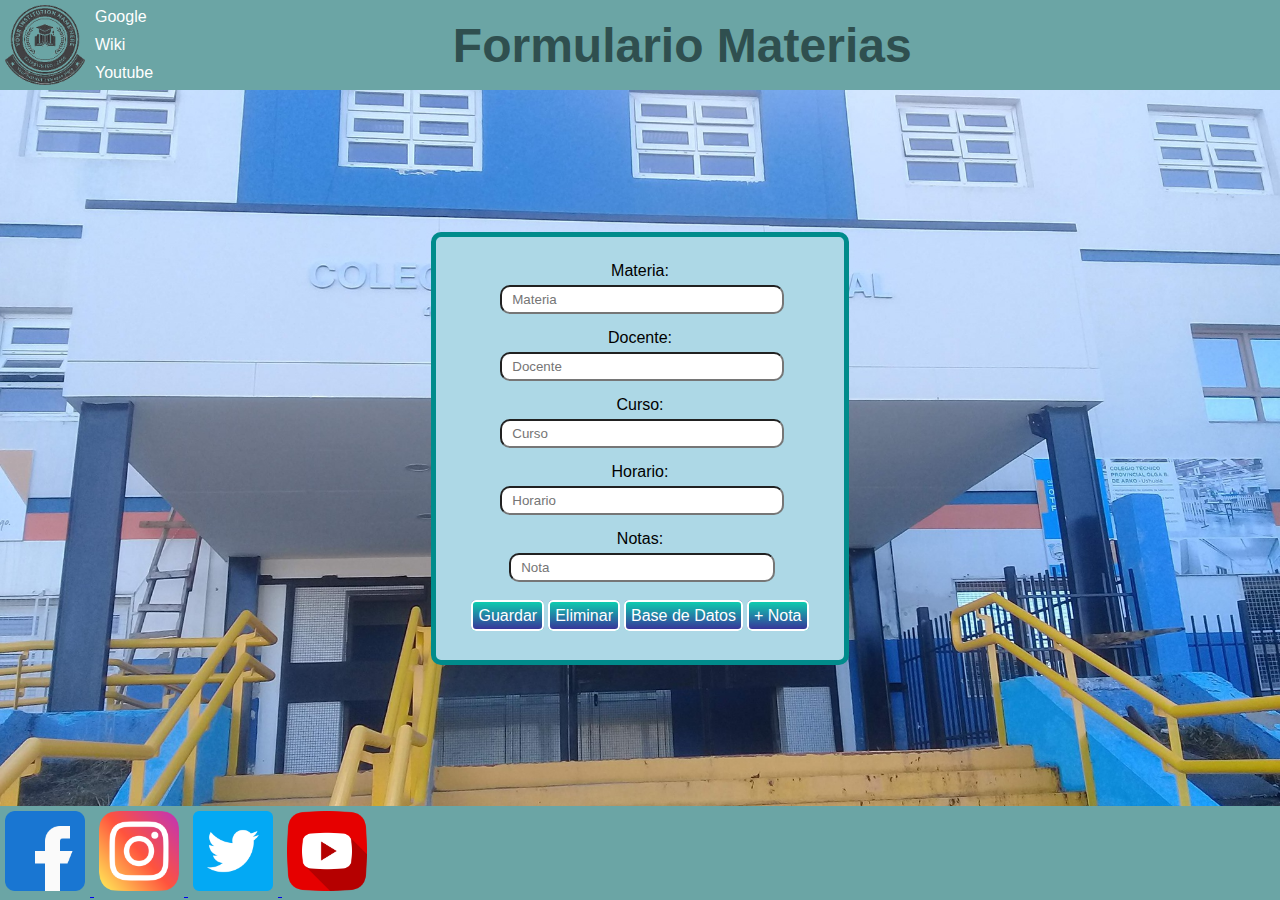
==== FormularioyTabla/formulario.html @ 47f3fb84 "3 commit" ====
<!DOCTYPE html>
<html>
	<head>
		<script src="./main.js"></script>
		<link rel="stylesheet" href="./style.css">
		<title>FormularioMaterias</title>
	</head>
	<body>
		<div class="header">
			<img src="./assets/logo2.png">
			<div class="links">
				<a href="#">Google</a>
				<a href="#">Wiki</a>
				<a href="#">Youtube</a>
			</div>
			<h1>Formulario Materias</h1>
		</div>
		<div class="contenedor">
			<div class="formulario" id="formularioDiv">
				<form class="form" id="form">
					<label> Materia: 
					<input id="materia" type="text" placeholder="Materia">
					</label>
					<label> Docente: 
						<input id="docente" type="text" placeholder="Docente">
					</label>
					<label> Curso:
						<input id="curso"type="text" placeholder="Curso">
					</label>
					<label> Horario: 
						<input id="horario" type="text" placeholder="Horario">
					</label>
					<div id="divNotas">
						<label> Notas: 
							<input id="nota" class="nota" type="text" placeholder="Nota">
						</label>
					</div>
				</form>
				<div class="botones">
					<span class="boton" onclick="guardarDatos()">Guardar</span>
					<span class="boton" onclick="eliminar()">Eliminar</span>
					<span class="boton" onclick="mostrarOcultar()">Base de Datos</span>
					<span class="boton" onclick="agregarNota()">+ Nota</span>
				</div>
			</div>

			<div class="displayNone" id="tablaDiv">
                <label class="buscador">
                    <img src="./assets/lupa.png" alt="Lupa">
                    <input type="text" placeholder="Buscar">
                    <img src="./assets/atras.png" alt="" onclick="mostrarOcultar()">
                    <img src="./assets/editar.png" alt="">
                    <img src="./assets/borrar.png" alt="">
                </label>  
                <table id="tabla">
                    <thead>
                        <th>ID</th>
                        <th>Materia</th>
                        <th>Docente</th>
                        <th>Curso</th>
                        <th>Horario</th>
                        <th>Notas</th>
                        <th>Promedio</th>
                    </thead>
                </table>
            </div>

        </div>
		</div>
		<div class="footer">
			<a href="#">
				<img src="./assets/facebook.png" alt="Link a facebook">
			</a>
			<a href="#">
				<img src="./assets/instagram.png" alt="Link a instagram">
			</a>
			<a href="#">
				<img src="./assets/twitter.png" alt="Link a twitter">
			</a>
			<a href="#">
				<img src="./assets/youtube.png" alt="Link a Youtube">
			</a>
		</div>
	</body>
</html>
---- FormularioyTabla/style.css ----
body{
    margin: 0;
    padding: 0;
    display: flex;
    flex-direction: column;
    width: 100vw;
    min-height: 100vh;
}
img{
    height: 80px;
    width: 80px;
    margin: 5px;
}


/*HEADER*/
.header{
    background-color: rgb(107, 165, 165);
    display: flex;
    flex-direction: row;
    align-items: center;

}
.links{
    display: flex;
    flex-direction: column;
    justify-content: center;
    align-items: flex-start;
    flex-grow: 4;
}
.links a{
    font-family: 'Oswald', sans-serif;
    text-decoration: none;
    color: white;
    padding: 5px;
}

.links a:hover{
    background-color: rgb(86, 133, 133);;
}

.header h1{
    display: flex;
    flex-grow: 5;
    font-family: 'Oswald', sans-serif;
    font-size: 48px;
    color:darkslategrey;
    margin: 0px ;

}



/*CONTENEDOR*/
.contenedor{
    background-image: url(./assets/epet.jpg);
    background-color: #CCCCCC;
    background-position: center;
    background-size: 100vh 100vh;
    background-size: cover;
    display: flex;
    flex-direction: row;
    justify-content: center;
    align-items: center;
    flex-grow: 1;
    
}



/*FORMULARIO*/
.formulario{
    background-color: lightblue;
    display: flex;
    flex-direction: column;
    align-items: center;
    justify-content: center;
    border: 5px solid darkcyan;
    border-radius: 10px;
    padding: 20px;
}
.form{
    background-color: lightblue;
    display: flex;
    flex-direction: column;
    align-items: center;
    justify-content: center;
}
.formulario label{
    margin: 5px;
    width: 100%;
    font-family: 'Oswald', sans-serif;
    text-align: center;
}
#divNotas{
    display: flex;
    flex-direction: column;
    justify-content: center;
    align-items: center;
}
.formulario input{
    border-radius: 10px;
    color: rgb(63, 63, 63);
}

.formulario input, select{
    width: calc(100% - 20px);
    padding:5px 10px;
    margin: 5px 0;
}

.botones{
    padding: 10px;
    margin: 5px;
}

.boton{
    padding: 5px;
    background: rgb(56,54,154);
    background: linear-gradient(0deg, rgba(56,54,154,1) 0%, rgba(14,204,175,1) 100%);
    color: white;
    font-family: 'Oswald', sans-serif;
    border: 2px solid white;
    border-radius: 5px;;
}
.boton:hover{
    border-color: black;
    cursor: pointer;
}



/*TABLA*/
.tablaDiv{
    background-color: lightblue;
    display: flex;
    flex-direction: column;
    align-items: flex-start;
    justify-content: center;
    border: 5px solid darkcyan;
    border-radius: 10px;
    padding: 10px;
}
.buscador {
    display: flex;
    flex-direction: row;
    align-items: center;
    justify-content: flex-start;
}
.buscador input{
    border-radius: 10px;
    border-color: black;
    display: flex;
    width: 100%;
}
.buscador img{
    height: 25px;
    width: 25px;
    margin: 5px;
}
.tablaDiv td{
    background: white;
    border: 1px solid blue;
    border-radius: 5px;
    padding: 5px;
    text-align: center;
    font-family: 'Open Sans', sans-serif;
}
.tablaDiv td:hover{
    background: rgb(233, 233, 233);
    cursor: pointer;
}
.seleccionada{
    background-color: yellow;
}
.tablaDiv th{
    padding: 10px;
    font-family: 'Open Sans', sans-serif;

}
.tablaDiv img{
    height: 20px;
    width: 20px;
}
.tablaDiv img:hover{
    cursor: pointer;
}

/*displayNone*/
.displayNone{
    display: none;
}


/*FOOTER*/
.footer{
    background-color: rgb(107, 165, 165);
}
.footer img{
    height: 80px;
    width: 80px;
    margin: 5px;
}
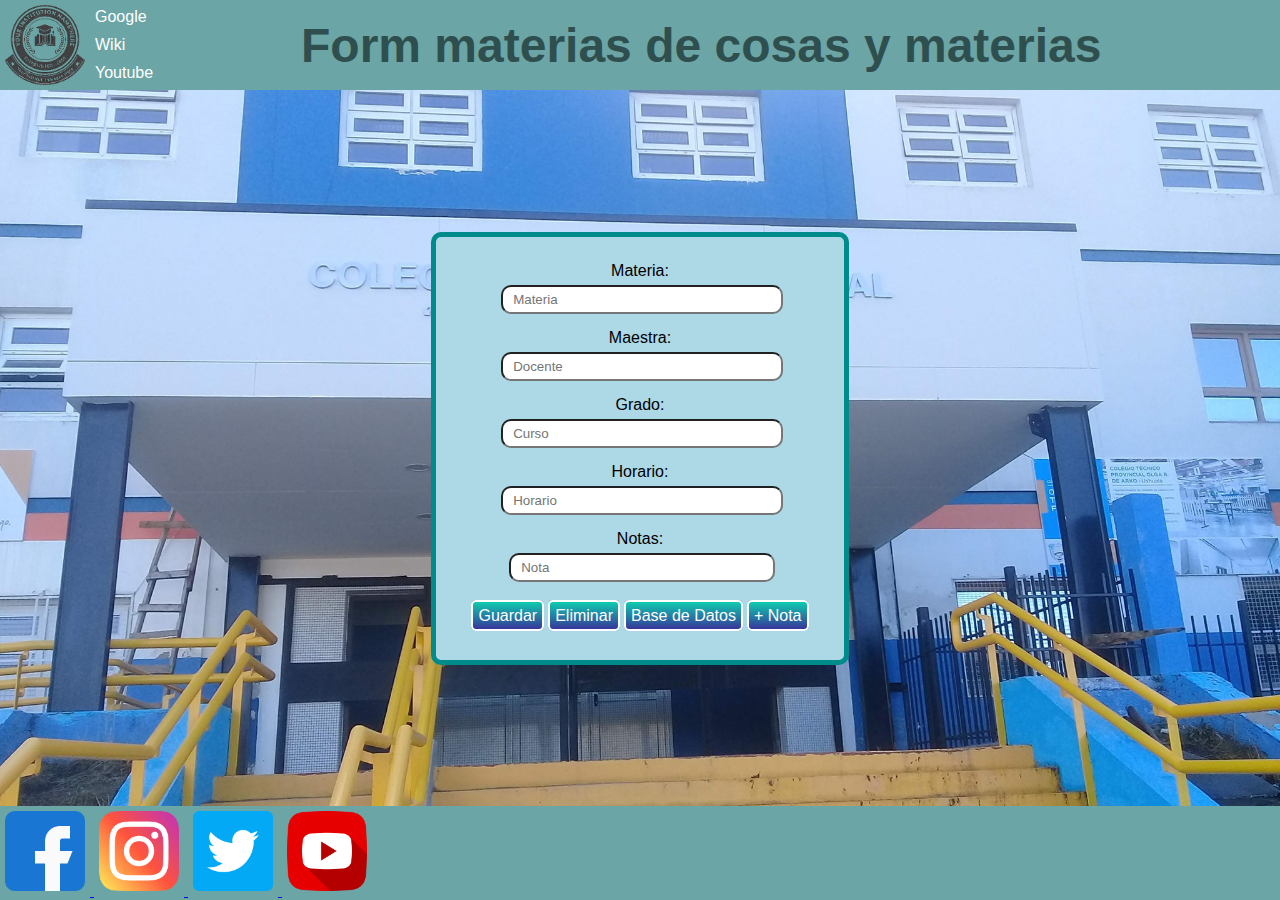
==== commit b25fb804: "commiteo 4" ====
--- a/FormularioyTabla/formulario.html
+++ b/FormularioyTabla/formulario.html
@@ -13,7 +13,7 @@
 				<a href="#">Wiki</a>
 				<a href="#">Youtube</a>
 			</div>
-			<h1>Formulario Materias</h1>
+			<h1>Form materias de cosas y materias</h1>
 		</div>
 		<div class="contenedor">
 			<div class="formulario" id="formularioDiv">
@@ -21,10 +21,10 @@
 					<label> Materia: 
 					<input id="materia" type="text" placeholder="Materia">
 					</label>
-					<label> Docente: 
+					<label> Maestra: 
 						<input id="docente" type="text" placeholder="Docente">
 					</label>
-					<label> Curso:
+					<label> Grado:
 						<input id="curso"type="text" placeholder="Curso">
 					</label>
 					<label> Horario: 
@@ -52,6 +52,7 @@
                     <img src="./assets/editar.png" alt="">
                     <img src="./assets/borrar.png" alt="">
                 </label>  
+				<p>hola soy kiara y estoy haciendo cambios al repsitorio</p>
                 <table id="tabla">
                     <thead>
                         <th>ID</th>
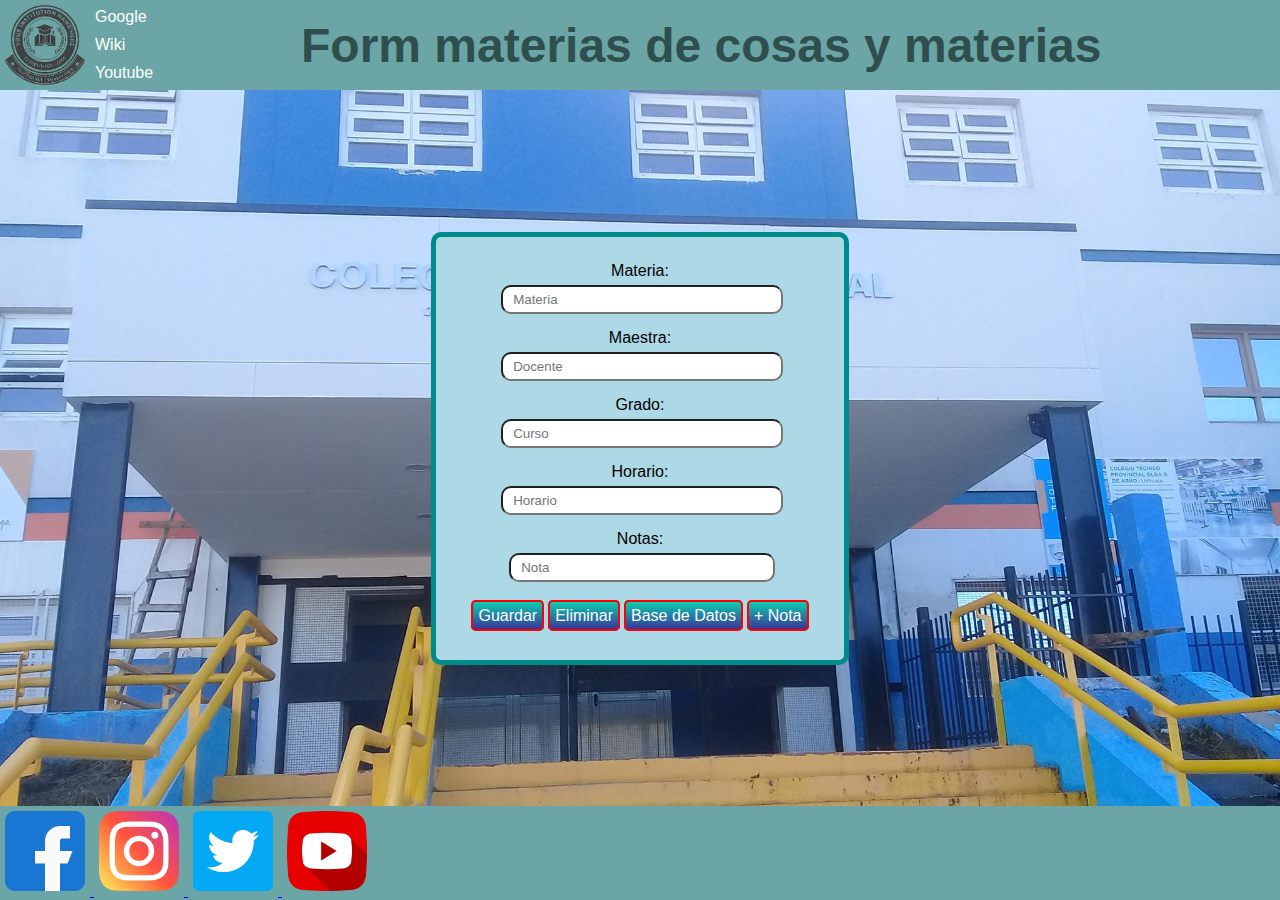
==== commit 441e6ab9: "cambios lcos" ====
--- a/FormularioyTabla/formulario.html
+++ b/FormularioyTabla/formulario.html
@@ -52,7 +52,7 @@
                     <img src="./assets/editar.png" alt="">
                     <img src="./assets/borrar.png" alt="">
                 </label>  
-				<p>hola soy kiara y estoy haciendo cambios al repsitorio</p>
+				<p>,;) holaaaa</p>
                 <table id="tabla">
                     <thead>
                         <th>ID</th>
--- a/FormularioyTabla/style.css
+++ b/FormularioyTabla/style.css
@@ -120,7 +120,7 @@
     background: linear-gradient(0deg, rgba(56,54,154,1) 0%, rgba(14,204,175,1) 100%);
     color: white;
     font-family: 'Oswald', sans-serif;
-    border: 2px solid white;
+    border: 2px solid red;
     border-radius: 5px;;
 }
 .boton:hover{
